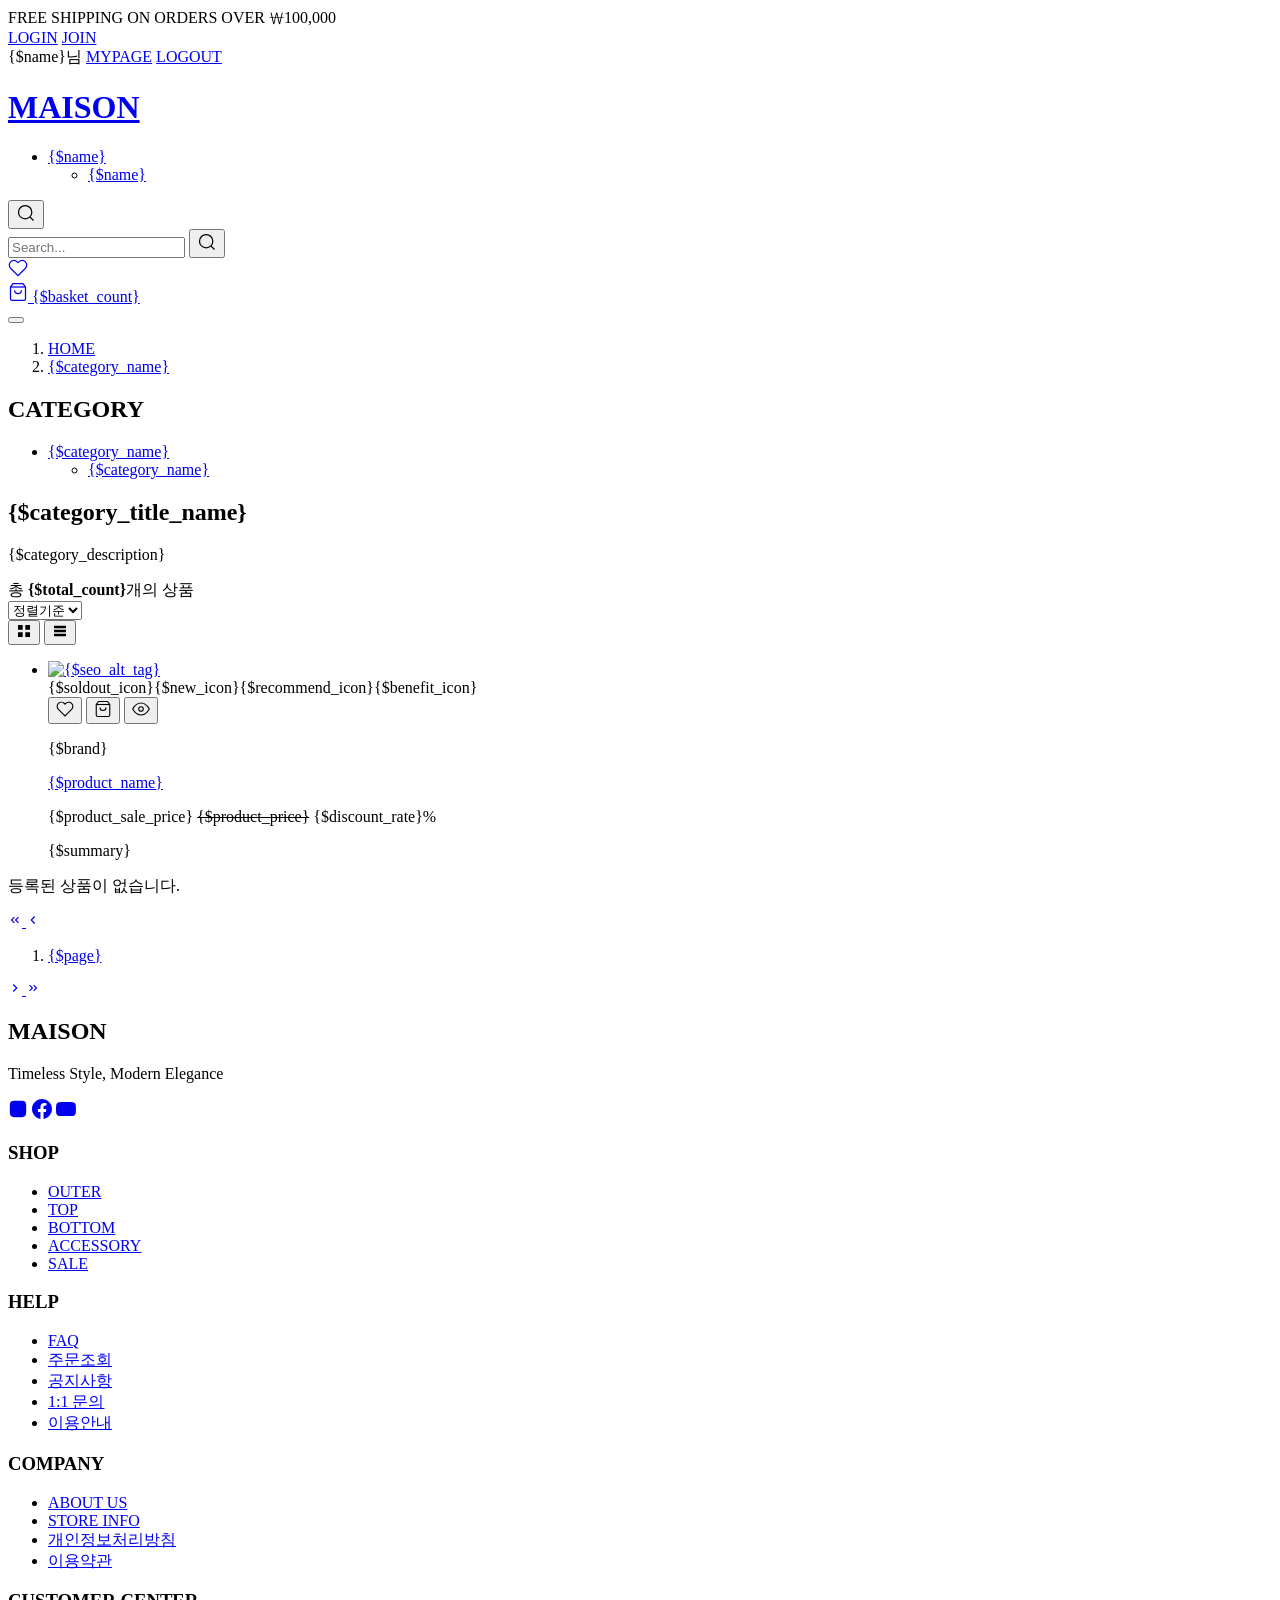
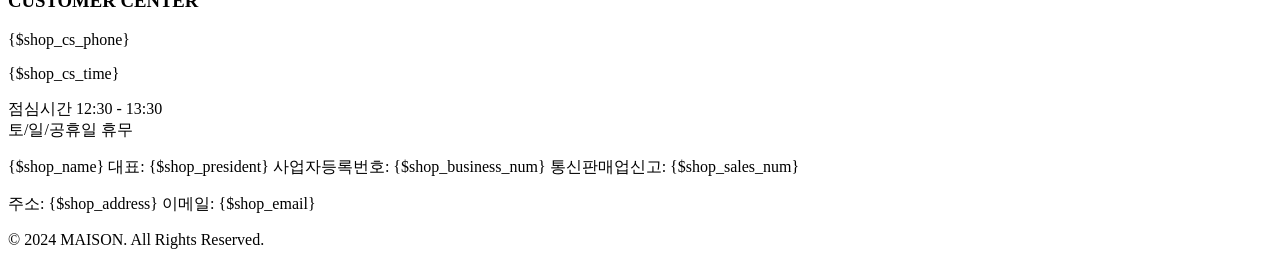
==== layout.html @ 794dd9cb "feat: Add subpage layout and fix Cafe24 module integration - Remove hardcoded sample products from i" ====
<!DOCTYPE html>
<html lang="ko">
<head>
  <meta charset="UTF-8">
  <meta name="viewport" content="width=device-width, initial-scale=1.0">
  <title>MAISON - Premium Fashion Store</title>
  <link rel="stylesheet" href="/skin/layout/css/main.css">
  <link rel="preconnect" href="https://fonts.googleapis.com">
  <link href="https://fonts.googleapis.com/css2?family=Cormorant+Garamond:wght@400;500;600&family=Noto+Sans+KR:wght@300;400;500;600&display=swap" rel="stylesheet">
</head>
<body class="subpage">

  <!-- ========== HEADER ========== -->
  <header class="header">
    <div class="header-top">
      <div class="container">
        <div class="header-top__left">
          <span>FREE SHIPPING ON ORDERS OVER ₩100,000</span>
        </div>
        <div class="header-top__right" module="Layout_stateLogon">
          <!--@css(/css/module/layout/stateLogon.css)-->
          <div class="xans-logged-out">
            <a href="/member/login.html">LOGIN</a>
            <a href="/member/join.html">JOIN</a>
          </div>
          <div class="xans-logged-in">
            <span>{$name}님</span>
            <a href="/myshop/order/list.html">MYPAGE</a>
            <a href="{$action_logout}">LOGOUT</a>
          </div>
        </div>
      </div>
    </div>

    <div class="header-main">
      <div class="container">
        <h1 class="logo">
          <a href="/">MAISON</a>
        </h1>

        <nav class="gnb" module="Layout_category">
          <!--@css(/css/module/layout/category.css)-->
          <ul class="gnb__list">
            <li class="gnb__item {$display_group}">
              <a href="{$link_category}" class="gnb__link">{$name}</a>
              <div class="gnb__sub" module="Layout_category_sub">
                <ul>
                  <li class="{$display_group}">
                    <a href="{$link_category}">{$name}</a>
                  </li>
                </ul>
              </div>
            </li>
          </ul>
        </nav>

        <div class="header-util">
          <div class="util-search" module="Layout_searchHeader">
            <!--@css(/css/module/layout/searchHeader.css)-->
            <button type="button" class="btn-search" aria-label="검색">
              <svg width="20" height="20" viewBox="0 0 24 24" fill="none" stroke="currentColor" stroke-width="1.5">
                <circle cx="11" cy="11" r="8"/><path d="m21 21-4.35-4.35"/>
              </svg>
            </button>
            <div class="search-layer">
              <form action="/product/search.html" method="get">
                <input type="text" name="keyword" placeholder="Search...">
                <button type="submit">
                  <svg width="20" height="20" viewBox="0 0 24 24" fill="none" stroke="currentColor" stroke-width="1.5">
                    <circle cx="11" cy="11" r="8"/><path d="m21 21-4.35-4.35"/>
                  </svg>
                </button>
              </form>
            </div>
          </div>

          <a href="/myshop/wish_list.html" class="util-wish" aria-label="관심상품">
            <svg width="20" height="20" viewBox="0 0 24 24" fill="none" stroke="currentColor" stroke-width="1.5">
              <path d="M20.84 4.61a5.5 5.5 0 0 0-7.78 0L12 5.67l-1.06-1.06a5.5 5.5 0 0 0-7.78 7.78l1.06 1.06L12 21.23l7.78-7.78 1.06-1.06a5.5 5.5 0 0 0 0-7.78z"/>
            </svg>
          </a>

          <div class="util-cart" module="Layout_shoppingBag">
            <!--@css(/css/module/layout/shoppingBag.css)-->
            <a href="/order/basket.html" aria-label="장바구니">
              <svg width="20" height="20" viewBox="0 0 24 24" fill="none" stroke="currentColor" stroke-width="1.5">
                <path d="M6 2L3 6v14a2 2 0 0 0 2 2h14a2 2 0 0 0 2-2V6l-3-4z"/><line x1="3" y1="6" x2="21" y2="6"/><path d="M16 10a4 4 0 0 1-8 0"/>
              </svg>
              <span class="cart-count">{$basket_count}</span>
            </a>
          </div>

          <button type="button" class="btn-menu" aria-label="메뉴">
            <span></span><span></span><span></span>
          </button>
        </div>
      </div>
    </div>
  </header>

  <!-- ========== BREADCRUMB ========== -->
  <nav class="breadcrumb" module="product_headcategory">
    <!--@css(/css/module/product/headcategory.css)-->
    <div class="container">
      <ol class="breadcrumb__list">
        <li><a href="/">HOME</a></li>
        <li class="{$display}"><a href="{$link_category}">{$category_name}</a></li>
      </ol>
    </div>
  </nav>

  <!-- ========== SUB CONTENT AREA ========== -->
  <main class="sub-content">
    <div class="container">

      <div class="content-layout">
        <!-- SIDEBAR (카테고리 리스트용 - 필요시 사용) -->
        <aside class="sidebar" module="product_menupackage">
          <!--@css(/css/module/product/menupackage.css)-->
          <div class="sidebar-category">
            <h2 class="sidebar-title">CATEGORY</h2>
            <ul class="category-list">
              <li class="category-item {$display}">
                <a href="{$link_category}" class="{$current}">{$category_name}</a>
                <ul class="subcategory-list" module="product_menupackage_sub">
                  <li class="{$display}">
                    <a href="{$link_category}" class="{$current}">{$category_name}</a>
                  </li>
                </ul>
              </li>
            </ul>
          </div>
        </aside>

        <!-- MAIN CONTENT -->
        <section class="content-main">
          <!-- PAGE TITLE -->
          <div class="page-header" module="product_headcategory">
            <h1 class="page-title">{$category_title_name}</h1>
            <p class="page-desc">{$category_description}</p>
          </div>

          <!--  ===== 상품 리스트 영역 시작 ===== -->

          <!-- 정렬/뷰 옵션 -->
          <div class="list-toolbar">
            <div class="toolbar-left">
              <span class="product-count">총 <strong module="product_listnormal"><!--@count-->{$total_count}</strong>개의 상품</span>
            </div>
            <div class="toolbar-right">
              <div class="sort-select" module="product_orderby">
                <!--@css(/css/module/product/orderby.css)-->
                <select name="orderby" onchange="location.href=this.value">
                  <option value="{$order_link}" {$order_selected}>정렬기준</option>
                </select>
              </div>
              <div class="view-toggle">
                <button type="button" class="view-btn grid active" data-view="grid">
                  <svg width="16" height="16" viewBox="0 0 24 24" fill="currentColor"><path d="M3 3h7v7H3zM14 3h7v7h-7zM3 14h7v7H3zM14 14h7v7h-7z"/></svg>
                </button>
                <button type="button" class="view-btn list" data-view="list">
                  <svg width="16" height="16" viewBox="0 0 24 24" fill="currentColor"><path d="M3 4h18v4H3zM3 10h18v4H3zM3 16h18v4H3z"/></svg>
                </button>
              </div>
            </div>
          </div>

          <!-- 상품 리스트 (그리드) -->
          <div class="product-grid" id="productGrid">
            <ul class="product-list grid" module="product_listnormal">
              <!--@css(/css/module/product/listnormal.css)-->
              <!--@js(/js/module/product/listnormal.js)-->
              <!-- $count = 20 -->
              <li class="product-item" id="anchorBoxId_{$product_no}">
                <div class="product-thumb">
                  <a href="/product/detail.html{$param}" name="anchorBoxName_{$product_no}">
                    <img src="{$image_medium}" alt="{$seo_alt_tag}" class="thumb-img">
                    <img src="{$image_medium_2}" alt="{$seo_alt_tag}" class="thumb-img hover" onerror="this.style.display='none'">
                  </a>
                  <div class="product-icons">
                    {$soldout_icon}{$new_icon}{$recommend_icon}{$benefit_icon}
                  </div>
                  <div class="product-actions">
                    <button type="button" class="btn-wish" onclick="{$action_wishlist}" title="관심상품">
                      <svg width="18" height="18" viewBox="0 0 24 24" fill="none" stroke="currentColor" stroke-width="1.5">
                        <path d="M20.84 4.61a5.5 5.5 0 0 0-7.78 0L12 5.67l-1.06-1.06a5.5 5.5 0 0 0-7.78 7.78l1.06 1.06L12 21.23l7.78-7.78 1.06-1.06a5.5 5.5 0 0 0 0-7.78z"/>
                      </svg>
                    </button>
                    <button type="button" class="btn-cart" onclick="{$action_basket}" title="장바구니">
                      <svg width="18" height="18" viewBox="0 0 24 24" fill="none" stroke="currentColor" stroke-width="1.5">
                        <path d="M6 2L3 6v14a2 2 0 0 0 2 2h14a2 2 0 0 0 2-2V6l-3-4z"/><line x1="3" y1="6" x2="21" y2="6"/><path d="M16 10a4 4 0 0 1-8 0"/>
                      </svg>
                    </button>
                    <button type="button" class="btn-quick" onclick="CAFE24.FRONT_PRODUCT.quickView('{$product_no}')" title="빠른보기">
                      <svg width="18" height="18" viewBox="0 0 24 24" fill="none" stroke="currentColor" stroke-width="1.5">
                        <path d="M1 12s4-8 11-8 11 8 11 8-4 8-11 8-11-8-11-8z"/><circle cx="12" cy="12" r="3"/>
                      </svg>
                    </button>
                  </div>
                </div>
                <div class="product-info">
                  <p class="product-brand {$brand_display|display}">{$brand}</p>
                  <p class="product-name">
                    <a href="/product/detail.html{$param}">{$product_name}</a>
                  </p>
                  <div class="product-price">
                    <span class="price-sale">{$product_sale_price}</span>
                    <span class="price-origin {$product_price_display|display}"><del>{$product_price}</del></span>
                    <span class="discount-rate {$discount_rate_display|display}">{$discount_rate}%</span>
                  </div>
                  <p class="product-summary {$summary_display|display}">{$summary}</p>
                  <div class="product-colors" module="product_Optioncolorchip">
                    <span class="color-chip" style="background-color:{$color};" title="{$color_name}"></span>
                  </div>
                </div>
              </li>
            </ul>
          </div>

          <!-- 상품 없음 표시 -->
          <div class="no-product" module="product_empty">
            <p>등록된 상품이 없습니다.</p>
          </div>

          <!-- 페이지네이션 -->
          <div class="pagination" module="product_ListPaging">
            <!--@css(/css/module/product/listPaging.css)-->
            <a href="{$first_page}" class="page-btn first" title="처음">
              <svg width="14" height="14" viewBox="0 0 24 24" fill="none" stroke="currentColor" stroke-width="2"><polyline points="11 17 6 12 11 7"/><polyline points="18 17 13 12 18 7"/></svg>
            </a>
            <a href="{$prev_page}" class="page-btn prev" title="이전">
              <svg width="14" height="14" viewBox="0 0 24 24" fill="none" stroke="currentColor" stroke-width="2"><polyline points="15 18 9 12 15 6"/></svg>
            </a>
            <ol class="page-numbers">
              <li><a href="{$page_link}" class="{$page_selected}">{$page}</a></li>
            </ol>
            <a href="{$next_page}" class="page-btn next" title="다음">
              <svg width="14" height="14" viewBox="0 0 24 24" fill="none" stroke="currentColor" stroke-width="2"><polyline points="9 18 15 12 9 6"/></svg>
            </a>
            <a href="{$last_page}" class="page-btn last" title="마지막">
              <svg width="14" height="14" viewBox="0 0 24 24" fill="none" stroke="currentColor" stroke-width="2"><polyline points="13 17 18 12 13 7"/><polyline points="6 17 11 12 6 7"/></svg>
            </a>
          </div>

          <!--  ===== 상품 리스트 영역 끝 ===== -->

        </section>
      </div>

    </div>
  </main>

  <!-- ========== FOOTER ========== -->
  <footer class="footer" module="Layout_footer">
    <!--@css(/css/module/layout/footer.css)-->
    <div class="footer-top">
      <div class="container">
        <div class="footer-grid">
          <div class="footer-col brand">
            <h2 class="footer-logo">MAISON</h2>
            <p class="footer-slogan">Timeless Style, Modern Elegance</p>
            <div class="footer-social">
              <a href="https://instagram.com" target="_blank" aria-label="Instagram"><svg width="20" height="20" viewBox="0 0 24 24" fill="currentColor"><path d="M12 2.163c3.204 0 3.584.012 4.85.07 3.252.148 4.771 1.691 4.919 4.919.058 1.265.069 1.645.069 4.849 0 3.205-.012 3.584-.069 4.849-.149 3.225-1.664 4.771-4.919 4.919-1.266.058-1.644.07-4.85.07-3.204 0-3.584-.012-4.849-.07-3.26-.149-4.771-1.699-4.919-4.92-.058-1.265-.07-1.644-.07-4.849 0-3.204.013-3.583.07-4.849.149-3.227 1.664-4.771 4.919-4.919 1.266-.057 1.645-.069 4.849-.069z"/></svg></a>
              <a href="https://facebook.com" target="_blank" aria-label="Facebook"><svg width="20" height="20" viewBox="0 0 24 24" fill="currentColor"><path d="M24 12.073c0-6.627-5.373-12-12-12s-12 5.373-12 12c0 5.99 4.388 10.954 10.125 11.854v-8.385H7.078v-3.47h3.047V9.43c0-3.007 1.792-4.669 4.533-4.669 1.312 0 2.686.235 2.686.235v2.953H15.83c-1.491 0-1.956.925-1.956 1.874v2.25h3.328l-.532 3.47h-2.796v8.385C19.612 23.027 24 18.062 24 12.073z"/></svg></a>
              <a href="https://youtube.com" target="_blank" aria-label="YouTube"><svg width="20" height="20" viewBox="0 0 24 24" fill="currentColor"><path d="M23.498 6.186a3.016 3.016 0 0 0-2.122-2.136C19.505 3.545 12 3.545 12 3.545s-7.505 0-9.377.505A3.017 3.017 0 0 0 .502 6.186C0 8.07 0 12 0 12s0 3.93.502 5.814a3.016 3.016 0 0 0 2.122 2.136c1.871.505 9.376.505 9.376.505s7.505 0 9.377-.505a3.015 3.015 0 0 0 2.122-2.136C24 15.93 24 12 24 12s0-3.93-.502-5.814z"/></svg></a>
            </div>
          </div>
          <div class="footer-col">
            <h3 class="footer-title">SHOP</h3>
            <ul class="footer-links">
              <li><a href="/product/list.html?cate_no=10">OUTER</a></li>
              <li><a href="/product/list.html?cate_no=11">TOP</a></li>
              <li><a href="/product/list.html?cate_no=12">BOTTOM</a></li>
              <li><a href="/product/list.html?cate_no=13">ACCESSORY</a></li>
              <li><a href="/product/list.html?cate_no=99">SALE</a></li>
            </ul>
          </div>
          <div class="footer-col">
            <h3 class="footer-title">HELP</h3>
            <ul class="footer-links">
              <li><a href="/board/free/list.html?board_no=4">FAQ</a></li>
              <li><a href="/order/list.html">주문조회</a></li>
              <li><a href="/board/free/list.html?board_no=1">공지사항</a></li>
              <li><a href="/board/free/write.html?board_no=5">1:1 문의</a></li>
              <li><a href="/shopinfo/guide.html">이용안내</a></li>
            </ul>
          </div>
          <div class="footer-col">
            <h3 class="footer-title">COMPANY</h3>
            <ul class="footer-links">
              <li><a href="/shopinfo/company.html">ABOUT US</a></li>
              <li><a href="/shopinfo/map.html">STORE INFO</a></li>
              <li><a href="/shopinfo/privacy.html">개인정보처리방침</a></li>
              <li><a href="/shopinfo/agreement.html">이용약관</a></li>
            </ul>
          </div>
          <div class="footer-col cs">
            <h3 class="footer-title">CUSTOMER CENTER</h3>
            <p class="cs-phone">{$shop_cs_phone}</p>
            <p class="cs-time">{$shop_cs_time}</p>
            <p class="cs-info">점심시간 12:30 - 13:30<br>토/일/공휴일 휴무</p>
          </div>
        </div>
      </div>
    </div>
    <div class="footer-bottom">
      <div class="container">
        <div class="company-info">
          <p>
            <span>{$shop_name}</span>
            <span>대표: {$shop_president}</span>
            <span>사업자등록번호: {$shop_business_num}</span>
            <span>통신판매업신고: {$shop_sales_num}</span>
          </p>
          <p>
            <span>주소: {$shop_address}</span>
            <span>이메일: {$shop_email}</span>
          </p>
        </div>
        <p class="copyright">© 2024 MAISON. All Rights Reserved.</p>
      </div>
    </div>
  </footer>

  <!-- Scripts -->
  <script>
    // Search Toggle
    document.querySelector('.btn-search')?.addEventListener('click', function() {
      document.querySelector('.search-layer').classList.toggle('active');
    });

    // Mobile Menu Toggle
    document.querySelector('.btn-menu')?.addEventListener('click', function() {
      this.classList.toggle('active');
      document.querySelector('.gnb').classList.toggle('active');
    });

    // Header Scroll Effect
    window.addEventListener('scroll', function() {
      document.querySelector('.header').classList.toggle('scrolled', window.scrollY > 100);
    });

    // View Toggle (Grid/List)
    document.querySelectorAll('.view-btn').forEach(btn => {
      btn.addEventListener('click', function() {
        const view = this.dataset.view;
        document.querySelectorAll('.view-btn').forEach(b => b.classList.remove('active'));
        this.classList.add('active');

        const productGrid = document.getElementById('productGrid');
        if (view === 'list') {
          productGrid.classList.add('list-view');
          productGrid.classList.remove('grid-view');
        } else {
          productGrid.classList.add('grid-view');
          productGrid.classList.remove('list-view');
        }
      });
    });
  </script>

</body>
</html>
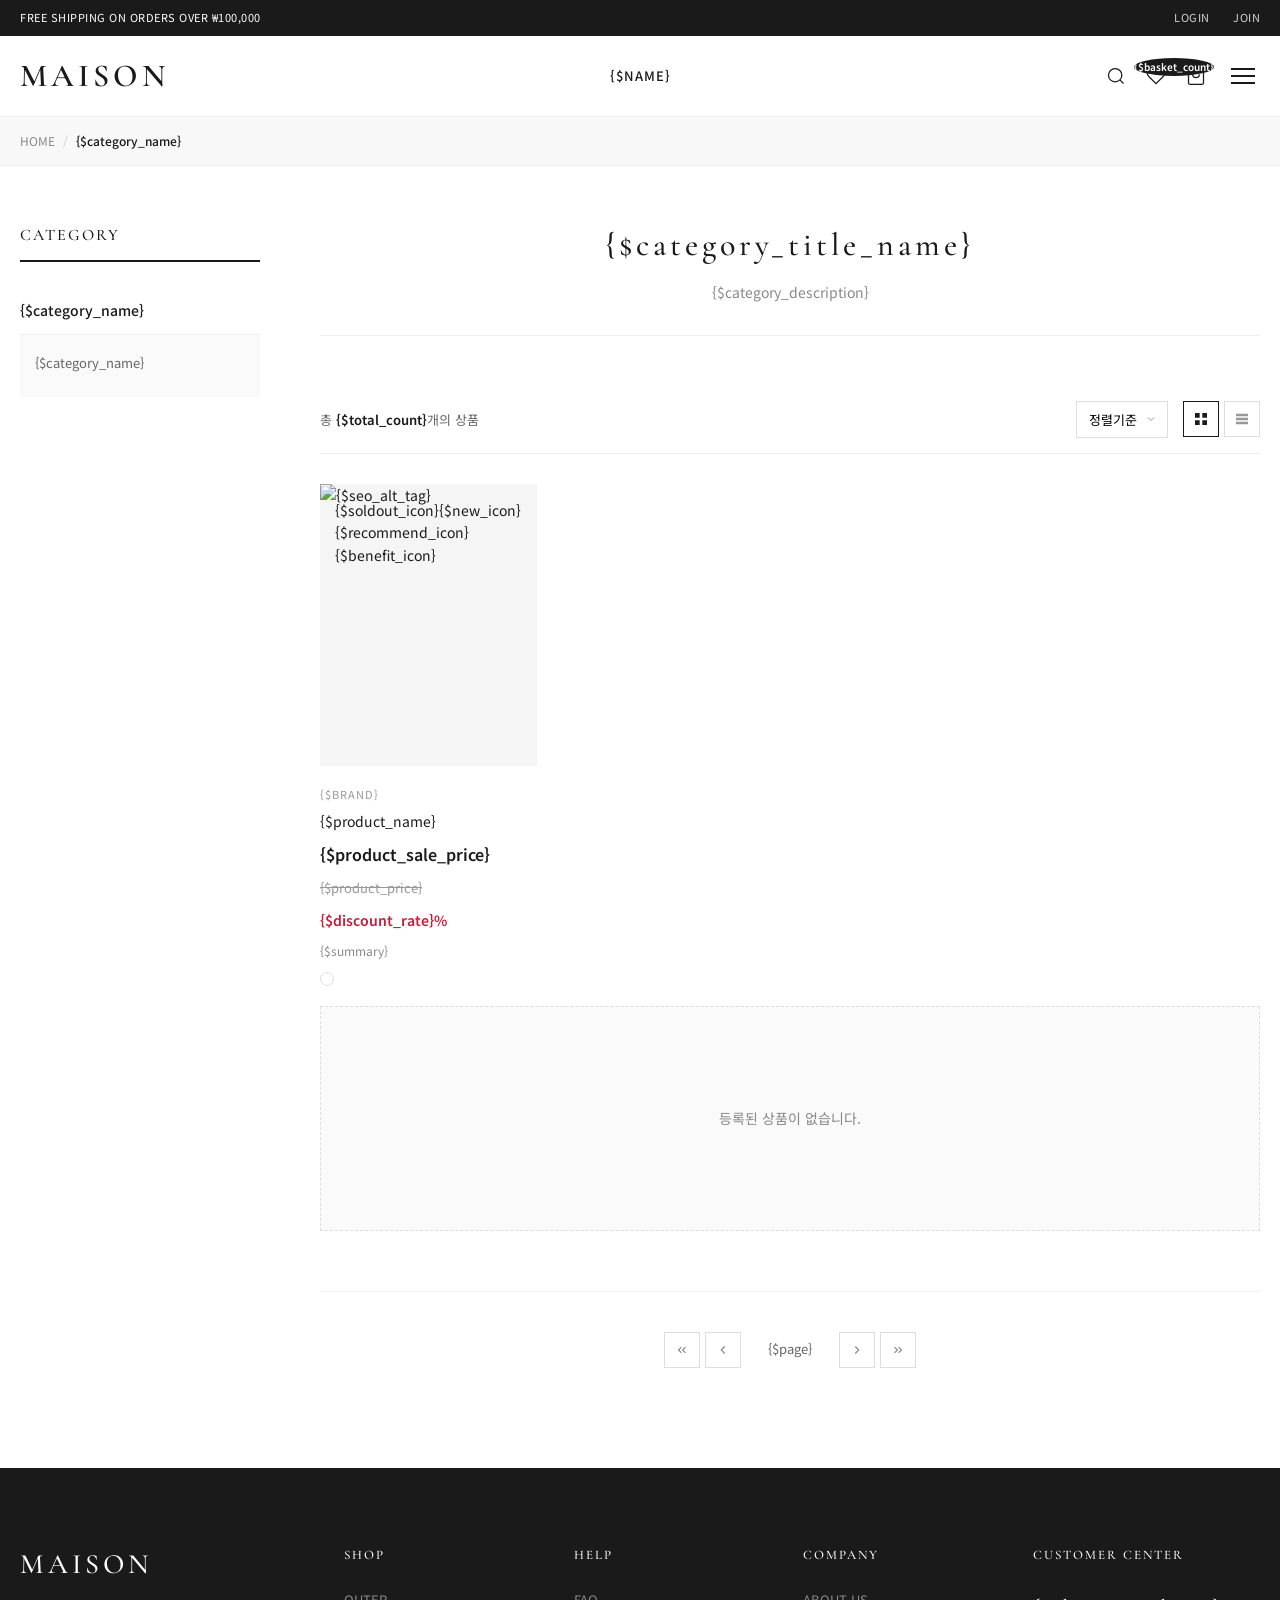
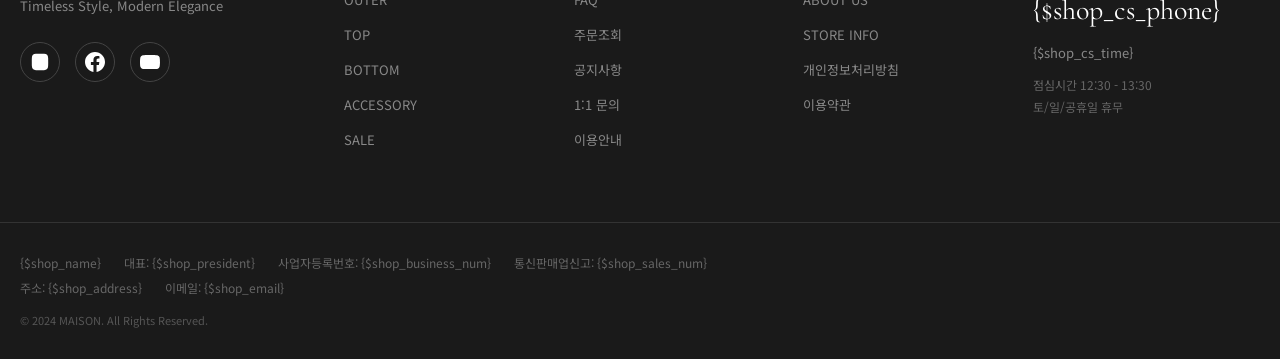
==== commit 059440de: "fix: Correct CSS path and action button syntax for Cafe24 - Change CSS path from /skin/layout/css/ma" ====
--- a/layout.html
+++ b/layout.html
@@ -4,7 +4,7 @@
   <meta charset="UTF-8">
   <meta name="viewport" content="width=device-width, initial-scale=1.0">
   <title>MAISON - Premium Fashion Store</title>
-  <link rel="stylesheet" href="/skin/layout/css/main.css">
+  <link rel="stylesheet" href="/css/main.css">
   <link rel="preconnect" href="https://fonts.googleapis.com">
   <link href="https://fonts.googleapis.com/css2?family=Cormorant+Garamond:wght@400;500;600&family=Noto+Sans+KR:wght@300;400;500;600&display=swap" rel="stylesheet">
 </head>
@@ -181,21 +181,21 @@
                     {$soldout_icon}{$new_icon}{$recommend_icon}{$benefit_icon}
                   </div>
                   <div class="product-actions">
-                    <button type="button" class="btn-wish" onclick="{$action_wishlist}" title="관심상품">
+                    <a href="#none" class="btn-wish" title="관심상품">{$action_wishlist}
                       <svg width="18" height="18" viewBox="0 0 24 24" fill="none" stroke="currentColor" stroke-width="1.5">
                         <path d="M20.84 4.61a5.5 5.5 0 0 0-7.78 0L12 5.67l-1.06-1.06a5.5 5.5 0 0 0-7.78 7.78l1.06 1.06L12 21.23l7.78-7.78 1.06-1.06a5.5 5.5 0 0 0 0-7.78z"/>
                       </svg>
-                    </button>
-                    <button type="button" class="btn-cart" onclick="{$action_basket}" title="장바구니">
+                    </a>
+                    <a href="#none" class="btn-cart" title="장바구니">{$action_basket}
                       <svg width="18" height="18" viewBox="0 0 24 24" fill="none" stroke="currentColor" stroke-width="1.5">
                         <path d="M6 2L3 6v14a2 2 0 0 0 2 2h14a2 2 0 0 0 2-2V6l-3-4z"/><line x1="3" y1="6" x2="21" y2="6"/><path d="M16 10a4 4 0 0 1-8 0"/>
                       </svg>
-                    </button>
-                    <button type="button" class="btn-quick" onclick="CAFE24.FRONT_PRODUCT.quickView('{$product_no}')" title="빠른보기">
+                    </a>
+                    <a href="#none" class="btn-quick" title="빠른보기" onclick="CAFE24.FRONT_PRODUCT.quickView('{$product_no}'); return false;">
                       <svg width="18" height="18" viewBox="0 0 24 24" fill="none" stroke="currentColor" stroke-width="1.5">
                         <path d="M1 12s4-8 11-8 11 8 11 8-4 8-11 8-11-8-11-8z"/><circle cx="12" cy="12" r="3"/>
                       </svg>
-                    </button>
+                    </a>
                   </div>
                 </div>
                 <div class="product-info">
--- a/css/main.css
+++ b/css/main.css
@@ -0,0 +1,2067 @@
+/* ========================================
+   MAISON - Premium Fashion Store
+   Modern & Elegant Clothing Mall CSS
+======================================== */
+
+/* ========== CAFE24 MODULE DISPLAY ========== */
+/* 로그인/로그아웃 상태 표시 */
+.xans-logged-out { display: block; }
+.xans-logged-in { display: none; }
+.xans-member-var-name .xans-logged-out { display: none; }
+.xans-member-var-name .xans-logged-in { display: block; }
+
+/* 조건부 표시 - 값이 없으면 숨김 */
+.displaynone,
+[class*="display"] .displaynone,
+.xans-product-listitem li:empty,
+.product-icons:empty,
+.price-origin:empty,
+.discount-rate:empty {
+  display: none !important;
+}
+
+/* ========== RESET & BASE ========== */
+*,
+*::before,
+*::after {
+  box-sizing: border-box;
+  margin: 0;
+  padding: 0;
+}
+
+html {
+  scroll-behavior: smooth;
+}
+
+body {
+  font-family: 'Noto Sans KR', -apple-system, BlinkMacSystemFont, sans-serif;
+  font-size: 14px;
+  font-weight: 400;
+  line-height: 1.6;
+  color: #1a1a1a;
+  background: #fff;
+  -webkit-font-smoothing: antialiased;
+}
+
+a {
+  color: inherit;
+  text-decoration: none;
+  transition: color 0.3s ease;
+}
+
+a:hover {
+  color: #666;
+}
+
+ul, ol {
+  list-style: none;
+}
+
+img {
+  max-width: 100%;
+  height: auto;
+  display: block;
+}
+
+button {
+  background: none;
+  border: none;
+  cursor: pointer;
+  font-family: inherit;
+}
+
+input, textarea, select {
+  font-family: inherit;
+  font-size: inherit;
+}
+
+.container {
+  max-width: 1400px;
+  margin: 0 auto;
+  padding: 0 20px;
+}
+
+/* ========== TYPOGRAPHY ========== */
+h1, h2, h3, h4, h5, h6 {
+  font-family: 'Cormorant Garamond', 'Noto Sans KR', serif;
+  font-weight: 500;
+  line-height: 1.2;
+}
+
+/* ========== HEADER ========== */
+.header {
+  position: fixed;
+  top: 0;
+  left: 0;
+  width: 100%;
+  z-index: 1000;
+  background: #fff;
+  transition: all 0.3s ease;
+}
+
+.header.scrolled {
+  box-shadow: 0 2px 20px rgba(0, 0, 0, 0.08);
+}
+
+/* Header Top */
+.header-top {
+  background: #1a1a1a;
+  color: #fff;
+  font-size: 11px;
+  letter-spacing: 0.5px;
+}
+
+.header-top .container {
+  display: flex;
+  justify-content: space-between;
+  align-items: center;
+  height: 36px;
+}
+
+.header-top__right a {
+  color: #fff;
+  margin-left: 20px;
+  opacity: 0.8;
+  transition: opacity 0.3s;
+}
+
+.header-top__right a:hover {
+  opacity: 1;
+  color: #fff;
+}
+
+.header-top__right span {
+  margin-right: 10px;
+  opacity: 0.8;
+}
+
+/* Header Main */
+.header-main {
+  border-bottom: 1px solid #eee;
+}
+
+.header-main .container {
+  display: flex;
+  align-items: center;
+  justify-content: space-between;
+  height: 80px;
+}
+
+/* Logo */
+.logo a {
+  font-family: 'Cormorant Garamond', serif;
+  font-size: 32px;
+  font-weight: 600;
+  letter-spacing: 4px;
+  color: #1a1a1a;
+}
+
+.logo a:hover {
+  color: #1a1a1a;
+}
+
+/* GNB */
+.gnb {
+  position: absolute;
+  left: 50%;
+  transform: translateX(-50%);
+}
+
+.gnb__list {
+  display: flex;
+  gap: 40px;
+}
+
+.gnb__item {
+  position: relative;
+}
+
+.gnb__link {
+  display: block;
+  padding: 28px 0;
+  font-size: 13px;
+  font-weight: 500;
+  letter-spacing: 1px;
+  text-transform: uppercase;
+}
+
+.gnb__link:hover {
+  color: #1a1a1a;
+}
+
+.gnb__link::after {
+  content: '';
+  position: absolute;
+  bottom: 24px;
+  left: 0;
+  width: 0;
+  height: 1px;
+  background: #1a1a1a;
+  transition: width 0.3s ease;
+}
+
+.gnb__item:hover .gnb__link::after {
+  width: 100%;
+}
+
+/* Sub Category */
+.gnb__sub {
+  position: absolute;
+  top: 100%;
+  left: 50%;
+  transform: translateX(-50%);
+  min-width: 180px;
+  background: #fff;
+  box-shadow: 0 10px 40px rgba(0, 0, 0, 0.1);
+  padding: 20px 0;
+  opacity: 0;
+  visibility: hidden;
+  transition: all 0.3s ease;
+}
+
+.gnb__item:hover .gnb__sub {
+  opacity: 1;
+  visibility: visible;
+}
+
+.gnb__sub li {
+  text-align: center;
+}
+
+.gnb__sub a {
+  display: block;
+  padding: 10px 30px;
+  font-size: 13px;
+  color: #666;
+}
+
+.gnb__sub a:hover {
+  color: #1a1a1a;
+  background: #f8f8f8;
+}
+
+/* Header Utility */
+.header-util {
+  display: flex;
+  align-items: center;
+  gap: 20px;
+}
+
+.header-util a,
+.header-util button {
+  display: flex;
+  align-items: center;
+  justify-content: center;
+  color: #1a1a1a;
+  transition: transform 0.3s ease;
+}
+
+.header-util a:hover,
+.header-util button:hover {
+  transform: scale(1.1);
+  color: #1a1a1a;
+}
+
+/* Search Layer */
+.util-search {
+  position: relative;
+}
+
+.search-layer {
+  position: absolute;
+  top: 100%;
+  right: 0;
+  width: 300px;
+  padding: 20px;
+  background: #fff;
+  box-shadow: 0 10px 40px rgba(0, 0, 0, 0.1);
+  opacity: 0;
+  visibility: hidden;
+  transform: translateY(10px);
+  transition: all 0.3s ease;
+}
+
+.search-layer.active {
+  opacity: 1;
+  visibility: visible;
+  transform: translateY(0);
+}
+
+.search-layer form {
+  display: flex;
+  border-bottom: 2px solid #1a1a1a;
+}
+
+.search-layer input {
+  flex: 1;
+  padding: 12px 0;
+  border: none;
+  outline: none;
+  font-size: 14px;
+}
+
+.search-layer button {
+  padding: 12px;
+}
+
+/* Cart Count */
+.util-cart {
+  position: relative;
+}
+
+.cart-count {
+  position: absolute;
+  top: -8px;
+  right: -8px;
+  min-width: 18px;
+  height: 18px;
+  background: #1a1a1a;
+  color: #fff;
+  font-size: 10px;
+  font-weight: 600;
+  display: flex;
+  align-items: center;
+  justify-content: center;
+  border-radius: 50%;
+}
+
+/* Mobile Menu Button */
+.btn-menu {
+  display: none;
+  flex-direction: column;
+  gap: 5px;
+  padding: 5px;
+}
+
+.btn-menu span {
+  display: block;
+  width: 24px;
+  height: 2px;
+  background: #1a1a1a;
+  transition: all 0.3s ease;
+}
+
+.btn-menu.active span:nth-child(1) {
+  transform: rotate(45deg) translate(5px, 5px);
+}
+
+.btn-menu.active span:nth-child(2) {
+  opacity: 0;
+}
+
+.btn-menu.active span:nth-child(3) {
+  transform: rotate(-45deg) translate(5px, -5px);
+}
+
+/* ========== MAIN VISUAL ========== */
+.main-visual {
+  margin-top: 116px;
+}
+
+.main-slider {
+  position: relative;
+  height: 90vh;
+  min-height: 600px;
+  max-height: 900px;
+}
+
+.main-slider .swiper-slide {
+  overflow: hidden;
+}
+
+.slide-content {
+  position: relative;
+  width: 100%;
+  height: 100%;
+}
+
+.slide-bg {
+  position: absolute;
+  top: 0;
+  left: 0;
+  width: 100%;
+  height: 100%;
+  background-size: cover;
+  background-position: center;
+  transform: scale(1.1);
+  transition: transform 8s ease-out;
+}
+
+.swiper-slide-active .slide-bg {
+  transform: scale(1);
+}
+
+.slide-text {
+  position: absolute;
+  top: 50%;
+  left: 10%;
+  transform: translateY(-50%);
+  color: #fff;
+  z-index: 10;
+}
+
+.slide-text .subtitle {
+  display: block;
+  font-size: 12px;
+  letter-spacing: 3px;
+  margin-bottom: 20px;
+  opacity: 0;
+  transform: translateY(20px);
+  animation: fadeInUp 0.8s ease forwards 0.3s;
+}
+
+.slide-text .title {
+  font-family: 'Cormorant Garamond', serif;
+  font-size: 72px;
+  font-weight: 400;
+  line-height: 1.1;
+  margin-bottom: 20px;
+  opacity: 0;
+  transform: translateY(30px);
+  animation: fadeInUp 0.8s ease forwards 0.5s;
+}
+
+.slide-text .desc {
+  font-size: 16px;
+  font-weight: 300;
+  margin-bottom: 40px;
+  opacity: 0;
+  transform: translateY(20px);
+  animation: fadeInUp 0.8s ease forwards 0.7s;
+}
+
+.slide-text .btn-more {
+  display: inline-block;
+  padding: 16px 48px;
+  border: 1px solid #fff;
+  font-size: 12px;
+  letter-spacing: 2px;
+  color: #fff;
+  background: transparent;
+  opacity: 0;
+  transform: translateY(20px);
+  animation: fadeInUp 0.8s ease forwards 0.9s;
+  transition: all 0.4s ease;
+}
+
+.slide-text .btn-more:hover {
+  background: #fff;
+  color: #1a1a1a;
+}
+
+@keyframes fadeInUp {
+  to {
+    opacity: 1;
+    transform: translateY(0);
+  }
+}
+
+/* Slider Navigation */
+.main-slider .swiper-button-prev,
+.main-slider .swiper-button-next {
+  width: 60px;
+  height: 60px;
+  color: #fff;
+}
+
+.main-slider .swiper-button-prev::after,
+.main-slider .swiper-button-next::after {
+  font-size: 20px;
+}
+
+.main-slider .swiper-pagination-bullet {
+  width: 40px;
+  height: 3px;
+  border-radius: 0;
+  background: rgba(255, 255, 255, 0.5);
+  opacity: 1;
+}
+
+.main-slider .swiper-pagination-bullet-active {
+  background: #fff;
+}
+
+/* ========== CATEGORY SECTION ========== */
+.category-section {
+  padding: 100px 0;
+}
+
+.category-grid {
+  display: grid;
+  grid-template-columns: repeat(4, 1fr);
+  gap: 24px;
+}
+
+.category-item {
+  position: relative;
+  overflow: hidden;
+}
+
+.category-img {
+  position: relative;
+  padding-top: 130%;
+  overflow: hidden;
+}
+
+.category-img img {
+  position: absolute;
+  top: 0;
+  left: 0;
+  width: 100%;
+  height: 100%;
+  object-fit: cover;
+  transition: transform 0.6s ease;
+}
+
+.category-item:hover .category-img img {
+  transform: scale(1.05);
+}
+
+.category-info {
+  position: absolute;
+  bottom: 0;
+  left: 0;
+  width: 100%;
+  padding: 30px;
+  background: linear-gradient(transparent, rgba(0, 0, 0, 0.7));
+  color: #fff;
+  text-align: center;
+}
+
+.category-info h3 {
+  font-size: 24px;
+  letter-spacing: 3px;
+  margin-bottom: 5px;
+}
+
+.category-info span {
+  font-size: 12px;
+  opacity: 0.8;
+}
+
+/* ========== PRODUCT SECTION ========== */
+.product-section {
+  padding: 80px 0;
+}
+
+.product-section.best-sellers {
+  background: #f9f9f9;
+}
+
+.product-section.mds-pick {
+  background: #faf8f5;
+}
+
+/* Section Header */
+.section-header {
+  display: flex;
+  align-items: center;
+  margin-bottom: 50px;
+  gap: 20px;
+}
+
+.section-header.center {
+  flex-direction: column;
+  text-align: center;
+}
+
+.section-title {
+  font-size: 36px;
+  letter-spacing: 4px;
+}
+
+.section-desc {
+  color: #888;
+  font-size: 14px;
+}
+
+.btn-view-all {
+  margin-left: auto;
+  font-size: 12px;
+  letter-spacing: 1px;
+  color: #888;
+  border-bottom: 1px solid #ccc;
+  padding-bottom: 2px;
+  transition: all 0.3s ease;
+}
+
+.btn-view-all:hover {
+  color: #1a1a1a;
+  border-color: #1a1a1a;
+}
+
+/* Product List */
+.product-list {
+  display: flex;
+  flex-wrap: wrap;
+}
+
+.product-list.grid {
+  display: grid;
+  grid-template-columns: repeat(4, 1fr);
+  gap: 40px 24px;
+}
+
+/* Product Item */
+.product-item {
+  position: relative;
+}
+
+.product-thumb {
+  position: relative;
+  overflow: hidden;
+  background: #f5f5f5;
+}
+
+.product-thumb::before {
+  content: '';
+  display: block;
+  padding-top: 130%;
+}
+
+.thumb-img {
+  position: absolute;
+  top: 0;
+  left: 0;
+  width: 100%;
+  height: 100%;
+  object-fit: cover;
+  transition: opacity 0.5s ease;
+}
+
+.thumb-img.hover {
+  opacity: 0;
+}
+
+.product-item:hover .thumb-img:not(.hover) {
+  opacity: 0;
+}
+
+.product-item:hover .thumb-img.hover {
+  opacity: 1;
+}
+
+/* Product Icons */
+.product-icons {
+  position: absolute;
+  top: 15px;
+  left: 15px;
+  display: flex;
+  gap: 8px;
+}
+
+.product-icons span,
+.rank-badge {
+  display: inline-block;
+  padding: 6px 12px;
+  font-size: 10px;
+  font-weight: 600;
+  letter-spacing: 1px;
+  background: #1a1a1a;
+  color: #fff;
+}
+
+.rank-badge {
+  position: absolute;
+  top: 15px;
+  left: 15px;
+  z-index: 5;
+}
+
+/* Product Actions */
+.product-actions {
+  position: absolute;
+  bottom: 0;
+  left: 0;
+  width: 100%;
+  display: flex;
+  justify-content: center;
+  gap: 10px;
+  padding: 20px;
+  background: linear-gradient(transparent, rgba(0, 0, 0, 0.3));
+  opacity: 0;
+  transform: translateY(10px);
+  transition: all 0.3s ease;
+}
+
+.product-item:hover .product-actions {
+  opacity: 1;
+  transform: translateY(0);
+}
+
+.product-actions a {
+  display: flex;
+  align-items: center;
+  justify-content: center;
+  width: 44px;
+  height: 44px;
+  background: #fff;
+  border-radius: 50%;
+  color: #1a1a1a;
+  transition: all 0.3s ease;
+}
+
+.product-actions a:hover {
+  background: #1a1a1a;
+  color: #fff;
+}
+
+/* Product Info */
+.product-info {
+  padding: 20px 0;
+}
+
+.product-name {
+  font-size: 14px;
+  font-weight: 400;
+  margin-bottom: 10px;
+  line-height: 1.5;
+}
+
+.product-name a:hover {
+  color: #1a1a1a;
+}
+
+.product-price {
+  display: flex;
+  align-items: center;
+  gap: 10px;
+  flex-wrap: wrap;
+}
+
+.price-sale {
+  font-size: 16px;
+  font-weight: 600;
+}
+
+.price-origin {
+  font-size: 13px;
+  color: #999;
+}
+
+.discount-rate {
+  font-size: 14px;
+  font-weight: 600;
+  color: #c41e3a;
+}
+
+/* Product Colors */
+.product-colors {
+  display: flex;
+  gap: 6px;
+  margin-top: 12px;
+}
+
+.product-colors li {
+  width: 14px;
+  height: 14px;
+  border-radius: 50%;
+  border: 1px solid #ddd;
+}
+
+/* MD's Pick */
+.mds-grid .product-list {
+  display: grid;
+  grid-template-columns: repeat(4, 1fr);
+  gap: 30px;
+}
+
+.mds-grid .product-item.large {
+  grid-column: span 1;
+}
+
+.mds-grid .product-info {
+  text-align: center;
+}
+
+.md-comment {
+  display: block;
+  font-size: 12px;
+  font-style: italic;
+  color: #888;
+  margin-bottom: 10px;
+}
+
+.btn-detail {
+  display: inline-block;
+  margin-top: 15px;
+  padding: 12px 30px;
+  border: 1px solid #1a1a1a;
+  font-size: 11px;
+  letter-spacing: 1px;
+  transition: all 0.3s ease;
+}
+
+.btn-detail:hover {
+  background: #1a1a1a;
+  color: #fff;
+}
+
+/* ========== BANNER SECTION ========== */
+.banner-section {
+  padding: 40px 0 80px;
+}
+
+.banner-grid {
+  display: grid;
+  grid-template-columns: 1fr 1fr;
+  grid-template-rows: auto auto;
+  gap: 24px;
+}
+
+.banner-item {
+  position: relative;
+  overflow: hidden;
+  display: block;
+}
+
+.banner-large {
+  grid-row: span 2;
+}
+
+.banner-bg {
+  width: 100%;
+  padding-top: 100%;
+  background-size: cover;
+  background-position: center;
+  transition: transform 0.6s ease;
+}
+
+.banner-large .banner-bg {
+  padding-top: 100%;
+}
+
+.banner-small .banner-bg {
+  padding-top: 80%;
+}
+
+.banner-item:hover .banner-bg {
+  transform: scale(1.05);
+}
+
+.banner-content {
+  position: absolute;
+  bottom: 0;
+  left: 0;
+  width: 100%;
+  padding: 40px;
+  color: #fff;
+  background: linear-gradient(transparent, rgba(0, 0, 0, 0.5));
+}
+
+.banner-label {
+  display: inline-block;
+  font-size: 11px;
+  letter-spacing: 2px;
+  margin-bottom: 10px;
+  opacity: 0.8;
+}
+
+.banner-title {
+  font-size: 28px;
+  line-height: 1.3;
+  margin-bottom: 15px;
+}
+
+.banner-link {
+  font-size: 12px;
+  letter-spacing: 1px;
+  opacity: 0.9;
+  transition: opacity 0.3s;
+}
+
+.banner-item:hover .banner-link {
+  opacity: 1;
+}
+
+/* ========== LOOKBOOK SECTION ========== */
+.lookbook-section {
+  padding: 100px 0;
+  background: #fff;
+}
+
+.lookbook-grid {
+  display: grid;
+  grid-template-columns: repeat(3, 1fr);
+  gap: 40px;
+}
+
+.lookbook-item {
+  position: relative;
+}
+
+.lookbook-img {
+  position: relative;
+  overflow: hidden;
+}
+
+.lookbook-img::before {
+  content: '';
+  display: block;
+  padding-top: 140%;
+}
+
+.lookbook-img img {
+  position: absolute;
+  top: 0;
+  left: 0;
+  width: 100%;
+  height: 100%;
+  object-fit: cover;
+  transition: transform 0.6s ease;
+}
+
+.lookbook-item:hover .lookbook-img img {
+  transform: scale(1.05);
+}
+
+.lookbook-info {
+  padding: 30px 0;
+}
+
+.lookbook-num {
+  display: block;
+  font-family: 'Cormorant Garamond', serif;
+  font-size: 48px;
+  color: #ddd;
+  line-height: 1;
+  margin-bottom: 10px;
+}
+
+.lookbook-title {
+  font-size: 22px;
+  margin-bottom: 10px;
+}
+
+.lookbook-desc {
+  font-size: 13px;
+  color: #888;
+  margin-bottom: 15px;
+}
+
+.lookbook-link {
+  font-size: 12px;
+  letter-spacing: 1px;
+  color: #1a1a1a;
+}
+
+/* ========== SPECIAL OFFER ========== */
+.special-offer {
+  position: relative;
+  padding: 120px 0;
+  overflow: hidden;
+}
+
+.offer-bg {
+  position: absolute;
+  top: 0;
+  left: 0;
+  width: 100%;
+  height: 100%;
+  background-size: cover;
+  background-position: center;
+  background-attachment: fixed;
+}
+
+.offer-bg::after {
+  content: '';
+  position: absolute;
+  top: 0;
+  left: 0;
+  width: 100%;
+  height: 100%;
+  background: rgba(0, 0, 0, 0.5);
+}
+
+.offer-content {
+  position: relative;
+  z-index: 10;
+  text-align: center;
+  color: #fff;
+}
+
+.offer-label {
+  display: inline-block;
+  padding: 8px 20px;
+  border: 1px solid rgba(255, 255, 255, 0.5);
+  font-size: 11px;
+  letter-spacing: 2px;
+  margin-bottom: 30px;
+}
+
+.offer-title {
+  font-family: 'Cormorant Garamond', serif;
+  font-size: 56px;
+  line-height: 1.2;
+  margin-bottom: 20px;
+}
+
+.offer-desc {
+  font-size: 15px;
+  line-height: 1.8;
+  opacity: 0.9;
+  margin-bottom: 40px;
+}
+
+.offer-timer {
+  display: flex;
+  justify-content: center;
+  gap: 30px;
+  margin-bottom: 50px;
+}
+
+.timer-item {
+  display: flex;
+  flex-direction: column;
+  align-items: center;
+}
+
+.timer-num {
+  font-family: 'Cormorant Garamond', serif;
+  font-size: 48px;
+  font-weight: 500;
+  line-height: 1;
+}
+
+.timer-label {
+  font-size: 11px;
+  letter-spacing: 2px;
+  opacity: 0.7;
+  margin-top: 10px;
+}
+
+.btn-offer {
+  display: inline-block;
+  padding: 18px 60px;
+  background: #fff;
+  color: #1a1a1a;
+  font-size: 13px;
+  letter-spacing: 2px;
+  transition: all 0.4s ease;
+}
+
+.btn-offer:hover {
+  background: #1a1a1a;
+  color: #fff;
+}
+
+/* ========== INSTAGRAM SECTION ========== */
+.instagram-section {
+  padding: 80px 0;
+  background: #f9f9f9;
+}
+
+.instagram-grid {
+  display: grid;
+  grid-template-columns: repeat(6, 1fr);
+  gap: 8px;
+}
+
+.insta-item {
+  position: relative;
+  overflow: hidden;
+}
+
+.insta-item::before {
+  content: '';
+  display: block;
+  padding-top: 100%;
+}
+
+.insta-item img {
+  position: absolute;
+  top: 0;
+  left: 0;
+  width: 100%;
+  height: 100%;
+  object-fit: cover;
+  transition: transform 0.4s ease;
+}
+
+.insta-item:hover img {
+  transform: scale(1.1);
+}
+
+.insta-overlay {
+  position: absolute;
+  top: 0;
+  left: 0;
+  width: 100%;
+  height: 100%;
+  display: flex;
+  align-items: center;
+  justify-content: center;
+  background: rgba(0, 0, 0, 0.4);
+  color: #fff;
+  opacity: 0;
+  transition: opacity 0.3s ease;
+}
+
+.insta-item:hover .insta-overlay {
+  opacity: 1;
+}
+
+/* ========== SERVICE SECTION ========== */
+.service-section {
+  padding: 80px 0;
+  border-top: 1px solid #eee;
+  border-bottom: 1px solid #eee;
+}
+
+.service-grid {
+  display: grid;
+  grid-template-columns: repeat(4, 1fr);
+  gap: 40px;
+}
+
+.service-item {
+  text-align: center;
+}
+
+.service-icon {
+  margin-bottom: 20px;
+  color: #1a1a1a;
+}
+
+.service-title {
+  font-size: 14px;
+  letter-spacing: 1px;
+  margin-bottom: 8px;
+}
+
+.service-desc {
+  font-size: 13px;
+  color: #888;
+}
+
+/* ========== FOOTER ========== */
+.footer {
+  background: #1a1a1a;
+  color: #fff;
+}
+
+.footer-top {
+  padding: 80px 0 60px;
+}
+
+.footer-grid {
+  display: grid;
+  grid-template-columns: 1.5fr 1fr 1fr 1fr 1.2fr;
+  gap: 40px;
+}
+
+.footer-col.brand {
+  padding-right: 40px;
+}
+
+.footer-logo {
+  font-family: 'Cormorant Garamond', serif;
+  font-size: 28px;
+  letter-spacing: 4px;
+  margin-bottom: 15px;
+}
+
+.footer-slogan {
+  font-size: 13px;
+  color: #888;
+  margin-bottom: 25px;
+}
+
+.footer-social {
+  display: flex;
+  gap: 15px;
+}
+
+.footer-social a {
+  display: flex;
+  align-items: center;
+  justify-content: center;
+  width: 40px;
+  height: 40px;
+  border: 1px solid #444;
+  border-radius: 50%;
+  color: #fff;
+  transition: all 0.3s ease;
+}
+
+.footer-social a:hover {
+  background: #fff;
+  border-color: #fff;
+  color: #1a1a1a;
+}
+
+.footer-title {
+  font-size: 13px;
+  letter-spacing: 2px;
+  margin-bottom: 25px;
+  color: #fff;
+}
+
+.footer-links li {
+  margin-bottom: 12px;
+}
+
+.footer-links a {
+  font-size: 13px;
+  color: #888;
+  transition: color 0.3s ease;
+}
+
+.footer-links a:hover {
+  color: #fff;
+}
+
+.footer-col.cs .cs-phone {
+  font-family: 'Cormorant Garamond', serif;
+  font-size: 28px;
+  margin-bottom: 10px;
+}
+
+.footer-col.cs .cs-time {
+  font-size: 13px;
+  color: #888;
+  margin-bottom: 10px;
+}
+
+.footer-col.cs .cs-info {
+  font-size: 12px;
+  color: #666;
+  line-height: 1.8;
+}
+
+.footer-bottom {
+  padding: 30px 0;
+  border-top: 1px solid #333;
+}
+
+.company-info {
+  margin-bottom: 15px;
+}
+
+.company-info p {
+  font-size: 12px;
+  color: #666;
+  margin-bottom: 5px;
+}
+
+.company-info span {
+  margin-right: 20px;
+}
+
+.copyright {
+  font-size: 11px;
+  color: #555;
+}
+
+/* ========== PRODUCT SLIDER ========== */
+.product-slider {
+  position: relative;
+  padding: 0 50px;
+}
+
+.product-slider .swiper-button-prev,
+.product-slider .swiper-button-next {
+  width: 50px;
+  height: 50px;
+  color: #1a1a1a;
+  background: #fff;
+  border: 1px solid #ddd;
+  transition: all 0.3s ease;
+}
+
+.product-slider .swiper-button-prev {
+  left: 0;
+}
+
+.product-slider .swiper-button-next {
+  right: 0;
+}
+
+.product-slider .swiper-button-prev::after,
+.product-slider .swiper-button-next::after {
+  font-size: 16px;
+}
+
+.product-slider .swiper-button-prev:hover,
+.product-slider .swiper-button-next:hover {
+  background: #1a1a1a;
+  border-color: #1a1a1a;
+  color: #fff;
+}
+
+/* ========== RESPONSIVE ========== */
+@media (max-width: 1200px) {
+  .gnb__list {
+    gap: 30px;
+  }
+
+  .footer-grid {
+    grid-template-columns: repeat(3, 1fr);
+  }
+
+  .footer-col.brand {
+    grid-column: span 3;
+    padding-right: 0;
+    margin-bottom: 30px;
+  }
+}
+
+@media (max-width: 1024px) {
+  .category-grid {
+    grid-template-columns: repeat(2, 1fr);
+  }
+
+  .product-list.grid {
+    grid-template-columns: repeat(3, 1fr);
+  }
+
+  .banner-grid {
+    grid-template-columns: 1fr;
+  }
+
+  .banner-large {
+    grid-row: span 1;
+  }
+
+  .lookbook-grid {
+    grid-template-columns: repeat(2, 1fr);
+  }
+
+  .lookbook-grid .lookbook-item:last-child {
+    display: none;
+  }
+
+  .service-grid {
+    grid-template-columns: repeat(2, 1fr);
+  }
+
+  .instagram-grid {
+    grid-template-columns: repeat(3, 1fr);
+  }
+
+  .instagram-grid .insta-item:nth-child(n+4) {
+    display: none;
+  }
+}
+
+@media (max-width: 768px) {
+  .header-top {
+    display: none;
+  }
+
+  .main-visual {
+    margin-top: 80px;
+  }
+
+  .header-main .container {
+    height: 60px;
+  }
+
+  .logo a {
+    font-size: 24px;
+  }
+
+  .gnb {
+    position: fixed;
+    top: 60px;
+    left: 0;
+    width: 100%;
+    height: calc(100vh - 60px);
+    background: #fff;
+    padding: 40px 20px;
+    transform: translateX(-100%);
+    transition: transform 0.3s ease;
+  }
+
+  .gnb.active {
+    transform: translateX(0);
+  }
+
+  .gnb__list {
+    flex-direction: column;
+    gap: 0;
+  }
+
+  .gnb__link {
+    padding: 15px 0;
+    font-size: 16px;
+    border-bottom: 1px solid #eee;
+  }
+
+  .gnb__sub {
+    position: static;
+    transform: none;
+    box-shadow: none;
+    padding: 0 0 15px 20px;
+    opacity: 1;
+    visibility: visible;
+    display: none;
+  }
+
+  .gnb__item.active .gnb__sub {
+    display: block;
+  }
+
+  .btn-menu {
+    display: flex;
+  }
+
+  .main-slider {
+    height: 70vh;
+    min-height: 400px;
+  }
+
+  .slide-text .title {
+    font-size: 40px;
+  }
+
+  .slide-text .btn-more {
+    padding: 12px 32px;
+  }
+
+  .category-grid {
+    grid-template-columns: repeat(2, 1fr);
+    gap: 12px;
+  }
+
+  .category-info {
+    padding: 20px;
+  }
+
+  .category-info h3 {
+    font-size: 18px;
+  }
+
+  .section-header {
+    flex-direction: column;
+    align-items: flex-start;
+    gap: 10px;
+  }
+
+  .btn-view-all {
+    margin-left: 0;
+  }
+
+  .section-title {
+    font-size: 28px;
+  }
+
+  .product-list.grid {
+    grid-template-columns: repeat(2, 1fr);
+    gap: 20px 12px;
+  }
+
+  .mds-grid .product-list {
+    grid-template-columns: repeat(2, 1fr);
+    gap: 20px;
+  }
+
+  .lookbook-grid {
+    grid-template-columns: 1fr;
+    gap: 30px;
+  }
+
+  .lookbook-grid .lookbook-item:last-child {
+    display: block;
+  }
+
+  .offer-title {
+    font-size: 36px;
+  }
+
+  .offer-timer {
+    gap: 15px;
+  }
+
+  .timer-num {
+    font-size: 32px;
+  }
+
+  .instagram-grid {
+    grid-template-columns: repeat(3, 1fr);
+  }
+
+  .service-grid {
+    grid-template-columns: repeat(2, 1fr);
+    gap: 30px;
+  }
+
+  .footer-grid {
+    grid-template-columns: repeat(2, 1fr);
+    gap: 30px;
+  }
+
+  .footer-col.brand {
+    grid-column: span 2;
+  }
+
+  .footer-col.cs {
+    grid-column: span 2;
+  }
+}
+
+@media (max-width: 480px) {
+  .container {
+    padding: 0 15px;
+  }
+
+  .product-section {
+    padding: 60px 0;
+  }
+
+  .category-section {
+    padding: 60px 0;
+  }
+
+  .main-slider .swiper-button-prev,
+  .main-slider .swiper-button-next {
+    display: none;
+  }
+
+  .slide-text {
+    left: 5%;
+    right: 5%;
+  }
+
+  .slide-text .title {
+    font-size: 32px;
+  }
+
+  .product-slider {
+    padding: 0;
+  }
+
+  .product-slider .swiper-button-prev,
+  .product-slider .swiper-button-next {
+    display: none;
+  }
+
+  .banner-content {
+    padding: 25px;
+  }
+
+  .banner-title {
+    font-size: 22px;
+  }
+
+  .special-offer {
+    padding: 80px 0;
+  }
+
+  .footer-grid {
+    grid-template-columns: 1fr;
+  }
+
+  .footer-col.brand,
+  .footer-col.cs {
+    grid-column: span 1;
+  }
+}
+
+/* ========== ANIMATIONS ========== */
+@keyframes pulse {
+  0%, 100% {
+    opacity: 1;
+  }
+  50% {
+    opacity: 0.5;
+  }
+}
+
+/* ========== UTILITIES ========== */
+.hidden {
+  display: none !important;
+}
+
+.sr-only {
+  position: absolute;
+  width: 1px;
+  height: 1px;
+  padding: 0;
+  margin: -1px;
+  overflow: hidden;
+  clip: rect(0, 0, 0, 0);
+  border: 0;
+}
+
+/* ========================================
+   SUBPAGE LAYOUT STYLES
+======================================== */
+
+/* ========== SUBPAGE BODY ========== */
+body.subpage {
+  padding-top: 116px;
+}
+
+@media (max-width: 768px) {
+  body.subpage {
+    padding-top: 60px;
+  }
+}
+
+/* ========== BREADCRUMB ========== */
+.breadcrumb {
+  background: #f8f8f8;
+  padding: 15px 0;
+  border-bottom: 1px solid #eee;
+}
+
+.breadcrumb__list {
+  display: flex;
+  align-items: center;
+  gap: 8px;
+  font-size: 12px;
+  color: #888;
+}
+
+.breadcrumb__list li:not(:last-child)::after {
+  content: '/';
+  margin-left: 8px;
+  color: #ccc;
+}
+
+.breadcrumb__list a {
+  color: #888;
+  transition: color 0.3s;
+}
+
+.breadcrumb__list a:hover {
+  color: #1a1a1a;
+}
+
+.breadcrumb__list li:last-child a {
+  color: #1a1a1a;
+  font-weight: 500;
+}
+
+/* ========== SUB CONTENT ========== */
+.sub-content {
+  padding: 60px 0 100px;
+  min-height: calc(100vh - 400px);
+}
+
+.content-layout {
+  display: grid;
+  grid-template-columns: 240px 1fr;
+  gap: 60px;
+}
+
+.content-layout.no-sidebar {
+  grid-template-columns: 1fr;
+}
+
+/* ========== SIDEBAR ========== */
+.sidebar {
+  position: sticky;
+  top: 140px;
+  height: fit-content;
+}
+
+.sidebar-title {
+  font-size: 16px;
+  letter-spacing: 2px;
+  margin-bottom: 25px;
+  padding-bottom: 15px;
+  border-bottom: 2px solid #1a1a1a;
+}
+
+.category-list > .category-item {
+  margin-bottom: 5px;
+}
+
+.category-list > .category-item > a {
+  display: block;
+  padding: 12px 0;
+  font-size: 14px;
+  font-weight: 500;
+  color: #1a1a1a;
+  border-bottom: 1px solid #eee;
+  transition: all 0.3s;
+}
+
+.category-list > .category-item > a:hover,
+.category-list > .category-item > a.current {
+  color: #1a1a1a;
+  padding-left: 10px;
+}
+
+.category-list > .category-item > a.current {
+  font-weight: 600;
+}
+
+.subcategory-list {
+  padding: 10px 0 10px 15px;
+  background: #fafafa;
+}
+
+.subcategory-list li {
+  margin-bottom: 5px;
+}
+
+.subcategory-list a {
+  display: block;
+  padding: 8px 0;
+  font-size: 13px;
+  color: #666;
+  transition: all 0.3s;
+}
+
+.subcategory-list a:hover,
+.subcategory-list a.current {
+  color: #1a1a1a;
+  padding-left: 8px;
+}
+
+/* ========== PAGE HEADER ========== */
+.page-header {
+  text-align: center;
+  margin-bottom: 50px;
+  padding-bottom: 30px;
+  border-bottom: 1px solid #eee;
+}
+
+.page-title {
+  font-size: 32px;
+  letter-spacing: 4px;
+  margin-bottom: 15px;
+}
+
+.page-desc {
+  font-size: 14px;
+  color: #888;
+  line-height: 1.8;
+}
+
+/* ========== LIST TOOLBAR ========== */
+.list-toolbar {
+  display: flex;
+  justify-content: space-between;
+  align-items: center;
+  margin-bottom: 30px;
+  padding: 15px 0;
+  border-bottom: 1px solid #eee;
+}
+
+.toolbar-left .product-count {
+  font-size: 13px;
+  color: #666;
+}
+
+.toolbar-left .product-count strong {
+  color: #1a1a1a;
+  font-weight: 600;
+}
+
+.toolbar-right {
+  display: flex;
+  align-items: center;
+  gap: 15px;
+}
+
+.sort-select select {
+  padding: 8px 30px 8px 12px;
+  border: 1px solid #ddd;
+  font-size: 13px;
+  background: #fff url("data:image/svg+xml,%3Csvg xmlns='http://www.w3.org/2000/svg' width='12' height='12' viewBox='0 0 24 24' fill='none' stroke='%23999' stroke-width='2'%3E%3Cpolyline points='6 9 12 15 18 9'%3E%3C/polyline%3E%3C/svg%3E") no-repeat right 10px center;
+  appearance: none;
+  cursor: pointer;
+  transition: border-color 0.3s;
+}
+
+.sort-select select:hover,
+.sort-select select:focus {
+  border-color: #1a1a1a;
+  outline: none;
+}
+
+.view-toggle {
+  display: flex;
+  gap: 5px;
+}
+
+.view-btn {
+  display: flex;
+  align-items: center;
+  justify-content: center;
+  width: 36px;
+  height: 36px;
+  border: 1px solid #ddd;
+  color: #999;
+  transition: all 0.3s;
+}
+
+.view-btn:hover,
+.view-btn.active {
+  border-color: #1a1a1a;
+  color: #1a1a1a;
+}
+
+/* ========== PRODUCT GRID (SUBPAGE) ========== */
+.product-grid .product-list.grid {
+  display: grid;
+  grid-template-columns: repeat(4, 1fr);
+  gap: 40px 24px;
+}
+
+/* Product Hover Image */
+.product-thumb .thumb-img.hover {
+  position: absolute;
+  top: 0;
+  left: 0;
+  width: 100%;
+  height: 100%;
+  object-fit: cover;
+  opacity: 0;
+  transition: opacity 0.5s ease;
+}
+
+.product-item:hover .thumb-img.hover {
+  opacity: 1;
+}
+
+/* Product Brand */
+.product-brand {
+  font-size: 11px;
+  color: #999;
+  letter-spacing: 1px;
+  margin-bottom: 8px;
+  text-transform: uppercase;
+}
+
+/* Product Summary */
+.product-summary {
+  font-size: 12px;
+  color: #888;
+  margin-top: 10px;
+  line-height: 1.6;
+  display: -webkit-box;
+  -webkit-line-clamp: 2;
+  -webkit-box-orient: vertical;
+  overflow: hidden;
+}
+
+/* Color Chips */
+.product-colors .color-chip {
+  display: inline-block;
+  width: 14px;
+  height: 14px;
+  border-radius: 50%;
+  border: 1px solid #ddd;
+  margin-right: 4px;
+  cursor: pointer;
+}
+
+/* ========== LIST VIEW ========== */
+.product-grid.list-view .product-list.grid {
+  grid-template-columns: 1fr;
+  gap: 30px;
+}
+
+.product-grid.list-view .product-item {
+  display: grid;
+  grid-template-columns: 280px 1fr;
+  gap: 30px;
+}
+
+.product-grid.list-view .product-thumb::before {
+  padding-top: 130%;
+}
+
+.product-grid.list-view .product-info {
+  display: flex;
+  flex-direction: column;
+  justify-content: center;
+  padding: 20px 0;
+}
+
+.product-grid.list-view .product-name {
+  font-size: 16px;
+  margin-bottom: 15px;
+}
+
+.product-grid.list-view .product-summary {
+  -webkit-line-clamp: 3;
+  margin-bottom: 15px;
+}
+
+.product-grid.list-view .product-price {
+  margin-top: auto;
+}
+
+/* ========== NO PRODUCT ========== */
+.no-product {
+  padding: 100px 0;
+  text-align: center;
+  color: #888;
+  font-size: 14px;
+  background: #fafafa;
+  border: 1px dashed #ddd;
+}
+
+/* ========== PAGINATION ========== */
+.pagination {
+  display: flex;
+  justify-content: center;
+  align-items: center;
+  gap: 5px;
+  margin-top: 60px;
+  padding-top: 40px;
+  border-top: 1px solid #eee;
+}
+
+.page-btn {
+  display: flex;
+  align-items: center;
+  justify-content: center;
+  width: 36px;
+  height: 36px;
+  border: 1px solid #ddd;
+  color: #888;
+  transition: all 0.3s;
+}
+
+.page-btn:hover {
+  border-color: #1a1a1a;
+  color: #1a1a1a;
+}
+
+.page-numbers {
+  display: flex;
+  gap: 5px;
+  margin: 0 10px;
+}
+
+.page-numbers li a {
+  display: flex;
+  align-items: center;
+  justify-content: center;
+  min-width: 36px;
+  height: 36px;
+  padding: 0 12px;
+  font-size: 13px;
+  color: #666;
+  transition: all 0.3s;
+}
+
+.page-numbers li a:hover {
+  color: #1a1a1a;
+}
+
+.page-numbers li a.selected,
+.page-numbers li a.current {
+  background: #1a1a1a;
+  color: #fff;
+}
+
+/* ========== SUBPAGE RESPONSIVE ========== */
+@media (max-width: 1200px) {
+  .content-layout {
+    grid-template-columns: 200px 1fr;
+    gap: 40px;
+  }
+
+  .product-grid .product-list.grid {
+    grid-template-columns: repeat(3, 1fr);
+  }
+}
+
+@media (max-width: 1024px) {
+  .content-layout {
+    grid-template-columns: 1fr;
+  }
+
+  .sidebar {
+    position: static;
+    margin-bottom: 40px;
+    padding-bottom: 30px;
+    border-bottom: 1px solid #eee;
+  }
+
+  .category-list {
+    display: flex;
+    flex-wrap: wrap;
+    gap: 10px;
+  }
+
+  .category-list > .category-item {
+    margin-bottom: 0;
+  }
+
+  .category-list > .category-item > a {
+    padding: 10px 20px;
+    border: 1px solid #ddd;
+    border-bottom: 1px solid #ddd;
+  }
+
+  .category-list > .category-item > a:hover,
+  .category-list > .category-item > a.current {
+    padding-left: 20px;
+    background: #1a1a1a;
+    color: #fff;
+    border-color: #1a1a1a;
+  }
+
+  .subcategory-list {
+    display: none;
+  }
+}
+
+@media (max-width: 768px) {
+  .sub-content {
+    padding: 40px 0 80px;
+  }
+
+  .page-title {
+    font-size: 24px;
+  }
+
+  .list-toolbar {
+    flex-direction: column;
+    gap: 15px;
+    align-items: stretch;
+  }
+
+  .toolbar-right {
+    justify-content: space-between;
+  }
+
+  .product-grid .product-list.grid {
+    grid-template-columns: repeat(2, 1fr);
+    gap: 30px 16px;
+  }
+
+  .product-grid.list-view .product-item {
+    grid-template-columns: 1fr;
+    gap: 0;
+  }
+
+  .product-grid.list-view .product-thumb::before {
+    padding-top: 100%;
+  }
+
+  .pagination {
+    flex-wrap: wrap;
+    gap: 8px;
+  }
+
+  .page-numbers {
+    order: 1;
+    width: 100%;
+    justify-content: center;
+    margin: 10px 0 0;
+  }
+}
+
+@media (max-width: 480px) {
+  .product-grid .product-list.grid {
+    gap: 20px 10px;
+  }
+
+  .page-btn,
+  .page-numbers li a {
+    width: 32px;
+    height: 32px;
+    min-width: 32px;
+    font-size: 12px;
+  }
+}
